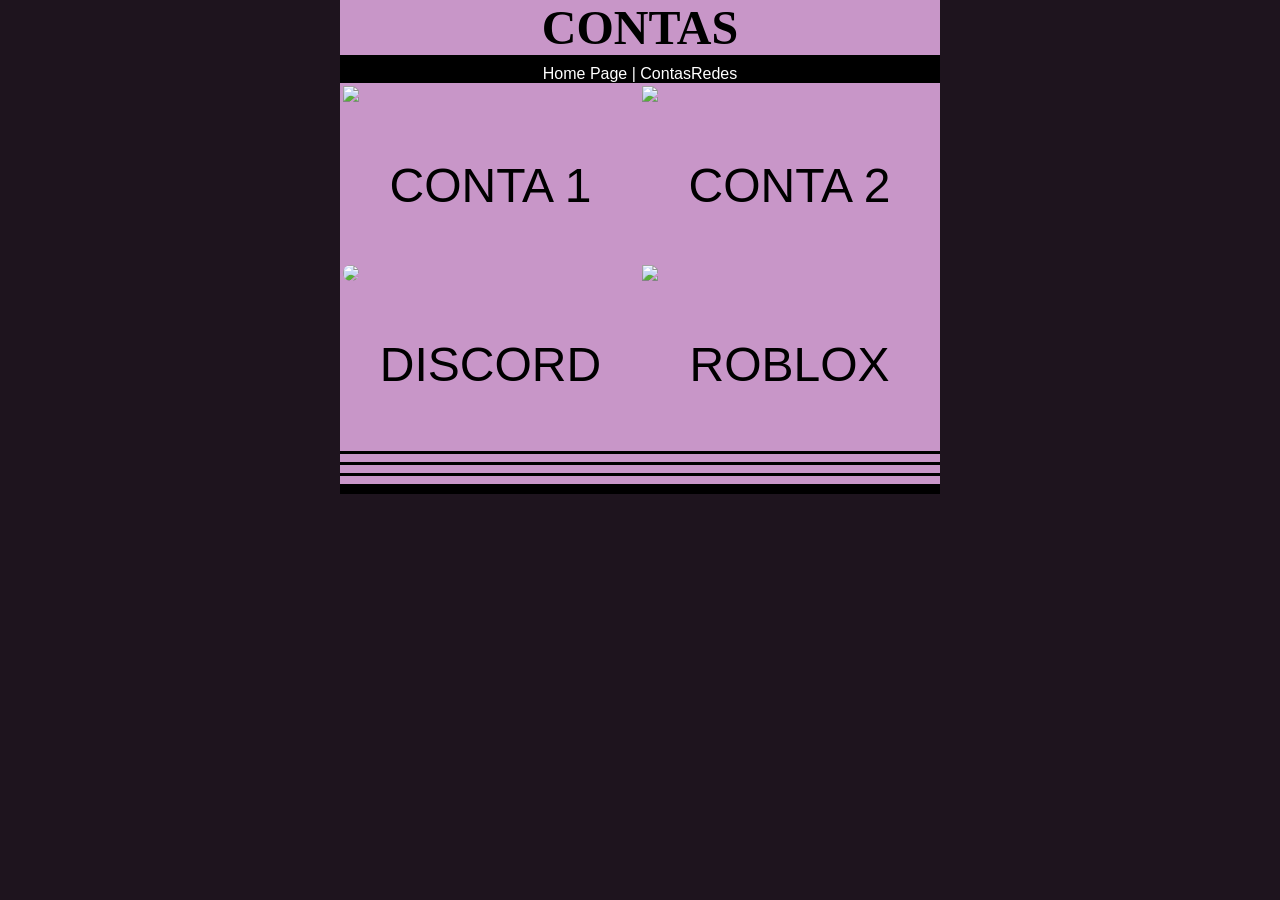
==== contas.html @ 59c90728 "Add files via upload" ====
<!DOCTYPE html>
<html>
<head>
    <meta charset='utf-8'>
    <meta name='viewport' content='width=device-width, initial-scale=1'>
    <title>Beterraba</title>
    <link rel='stylesheet' href='estilo.css'>
</head>
<body>
    <h1>CONTAS</h1>
    <div class="pagina">
        <div class="menu">
            <p class="menuP"><a href="index.html">Home Page</a> | <a href="contas.html">Contas</a>Redes</a></p>
        </div>
        <table>
            <tr>
                <td class="meio">
                    <a href="https://steamcommunity.com/id/Beterraba060/" target="_blank">
                    <img src="Imagens/Steam_icon.png"/>
                    </a>
                </td>
                <td>
                    <a href="https://steamcommunity.com/id/HydraScript2/" target="_blank">
                    <img src="Imagens/Steam_icon.png"/>
                    </a>
                </td>
            </tr>
            <tr>
                <td class="meio">
                    <p class="center">CONTA 1</p>
                </td>
                <td>
                    <p class="center">CONTA 2</p>
                </td>
            </tr>
            <tr>
                <td class="meio">
                    <a href="http://discord.com/users/770634370096562226/" target="_blank">
                    <img src="Imagens/discord.jpg" style="border-radius: 200px;"/>
                    </a>
                </td>
                <td>
                    <a href="https://www.roblox.com/users/289612037/profile/" target="_blank">
                    <img src="Imagens/Roblox_icon.png"/>
                    </a>
                </td>
            </tr>
            <tr>
                <td class="meio">
                    <p class="center">DISCORD</p>
                </td>
                <td>
                    <p class="center">ROBLOX</p>
                </td>
            </tr>

        </table>
        <hr/><hr/><hr/>
    </div>
</body>
</html>
---- estilo.css ----
body{
    background-color: rgb(30, 20, 30);
    width: 600px;
    margin: auto;
}
h1{
    width: 600px;
    text-align: center;
    background-color: rgb(200, 150, 200);
    margin-left: auto;
    margin-top: 0;
    margin-bottom: 0;
    font-family: 'Times New Roman', Times, serif;
    font-size: 48px;
}
div.pagina{
    border-top: 10px solid black;
    border-bottom: 10px solid black;
    background-color: rgb(200, 150, 200);
}
td.meio{
    width: 50%;
}
td.musica{
    text-align: center;
    font-size: 24px;
    border: 5px solid black;
    border-radius: 20px;
    background-color: rgb(150, 200, 200);
}
iframe{
    margin: auto;
    text-align: center;
}
table{
    width: 100%;
}
p{
    font-family:'Franklin Gothic Medium', 'Arial Narrow', Arial, sans-serif;
}
h2{
    text-align: left;
    font-family:'Franklin Gothic Medium', 'Arial Narrow', Arial, sans-serif;
}
hr{
    height: 3px;
    background-color: black;
    border: none;
}
.menuP{
    background-color: black;
    color: white;
    text-align: center;
    margin-top: 0;
    margin-bottom: 0;
}
a{
    color: white;
    text-decoration: none;
}
.menu{
    margin-top: 0;
}
img{
    width: 77%;
    cursor: pointer;
}
.center{
    text-align: center;
    font-size: 3em;
}
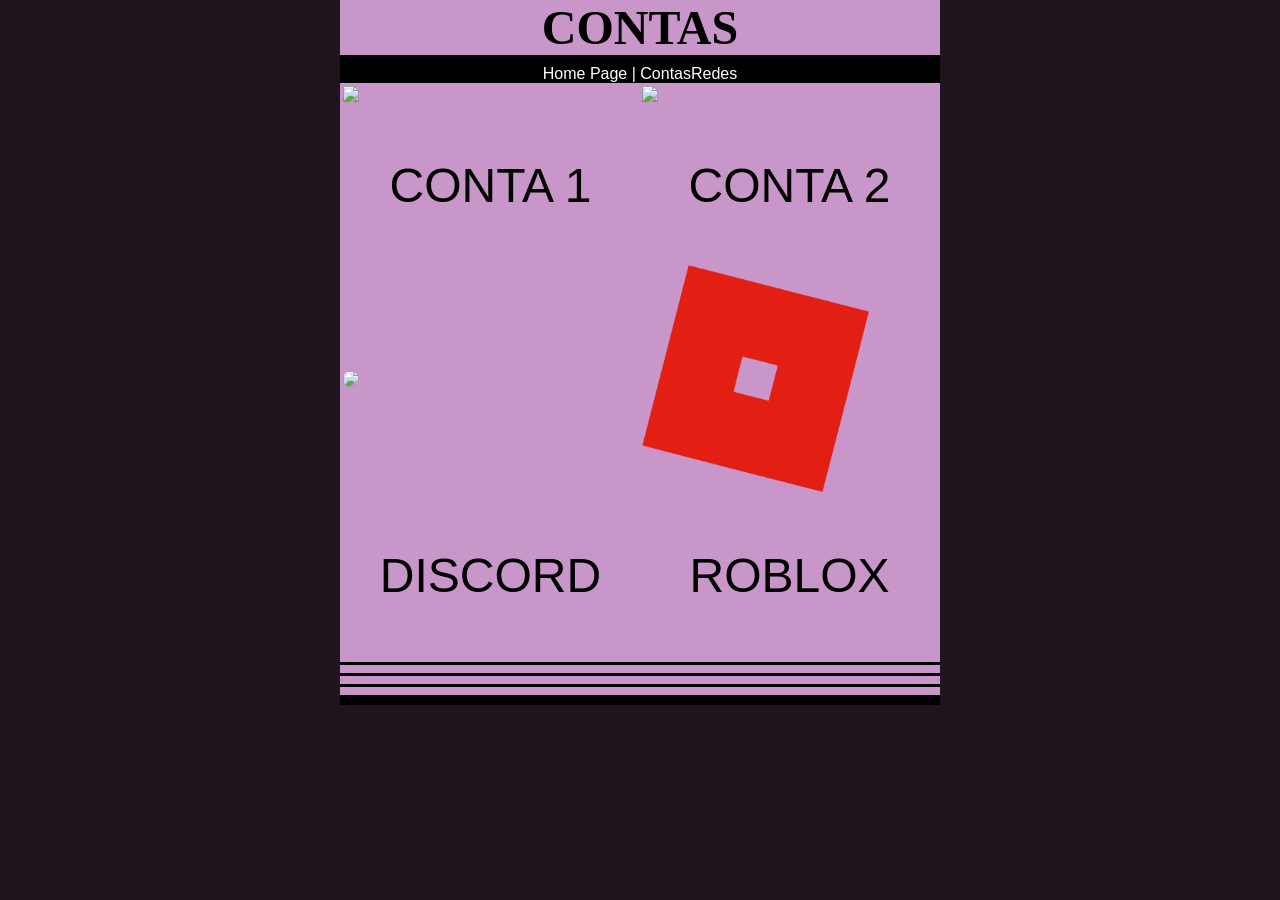
==== commit be153270: "Update contas.html" ====
--- a/contas.html
+++ b/contas.html
@@ -16,12 +16,12 @@
             <tr>
                 <td class="meio">
                     <a href="https://steamcommunity.com/id/Beterraba060/" target="_blank">
-                    <img src="Imagens/Steam_icon.png"/>
+                    <img src="Steam_icon.png"/>
                     </a>
                 </td>
                 <td>
                     <a href="https://steamcommunity.com/id/HydraScript2/" target="_blank">
-                    <img src="Imagens/Steam_icon.png"/>
+                    <img src="Steam_icon.png"/>
                     </a>
                 </td>
             </tr>
@@ -36,12 +36,12 @@
             <tr>
                 <td class="meio">
                     <a href="http://discord.com/users/770634370096562226/" target="_blank">
-                    <img src="Imagens/discord.jpg" style="border-radius: 200px;"/>
+                    <img src="discord.jpg" style="border-radius: 200px;"/>
                     </a>
                 </td>
                 <td>
                     <a href="https://www.roblox.com/users/289612037/profile/" target="_blank">
-                    <img src="Imagens/Roblox_icon.png"/>
+                    <img src="Roblox_icon.png"/>
                     </a>
                 </td>
             </tr>
@@ -58,4 +58,4 @@
         <hr/><hr/><hr/>
     </div>
 </body>
-</html>+</html>
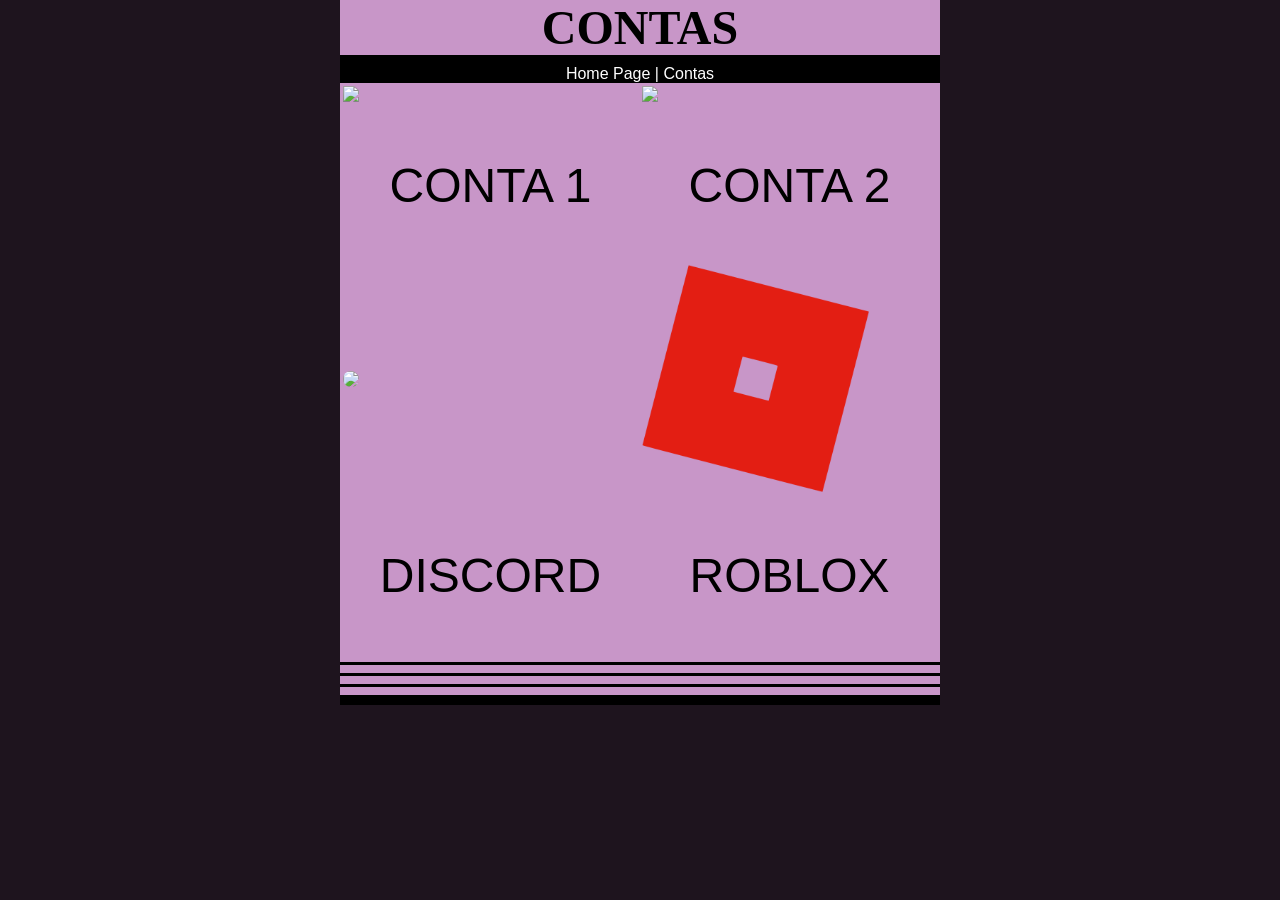
==== commit 8b54b62c: "Update contas.html" ====
--- a/contas.html
+++ b/contas.html
@@ -10,7 +10,7 @@
     <h1>CONTAS</h1>
     <div class="pagina">
         <div class="menu">
-            <p class="menuP"><a href="index.html">Home Page</a> | <a href="contas.html">Contas</a>Redes</a></p>
+            <p class="menuP"><a href="index.html">Home Page</a> | <a href="contas.html">Contas</a></p>
         </div>
         <table>
             <tr>
